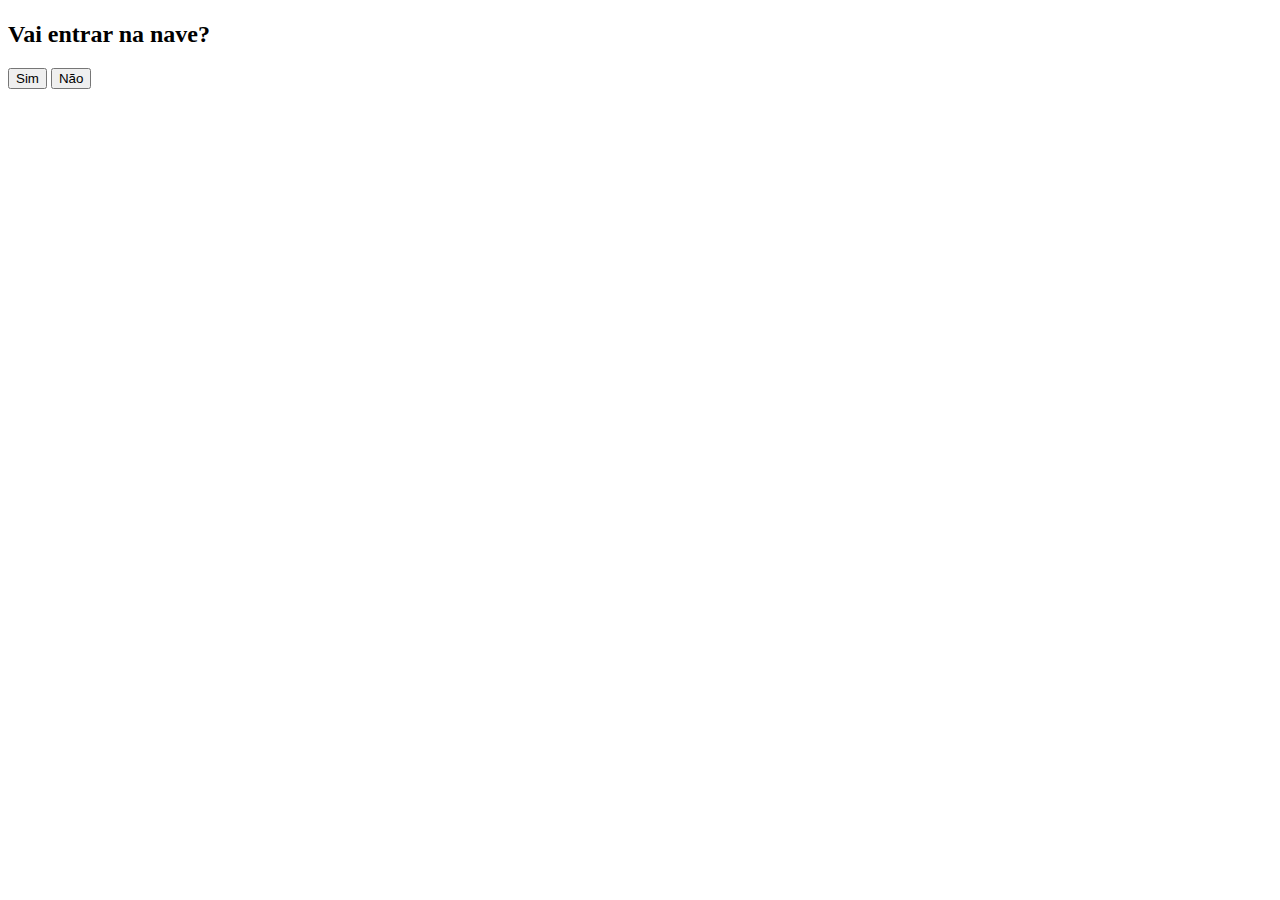
==== JogoCondicional 2.0/inicio.html @ 1c826bf0 "melhorando jogo" ====
<!DOCTYPE html>
<html lang="en">

<head>
    <meta charset="UTF-8">
    <meta name="viewport" content="width=device-width, initial-scale=1.0">
    <title>Document</title>
</head>

<body>
    <header>
        <h1>

        </h1>
    </header>
    <main>
        <h2>Vai entrar na nave?</h2>
        <div id="res">
            <p></p>
            <button id="botaoSim" onclick="sim()">Sim</button>
            <button id="botaoNao" onclick="nao()">Não</button>
        </div>
    </main>
    <footer>

    </footer>
    <script src="_js/javaScript.js"></script>
</body>

</html>
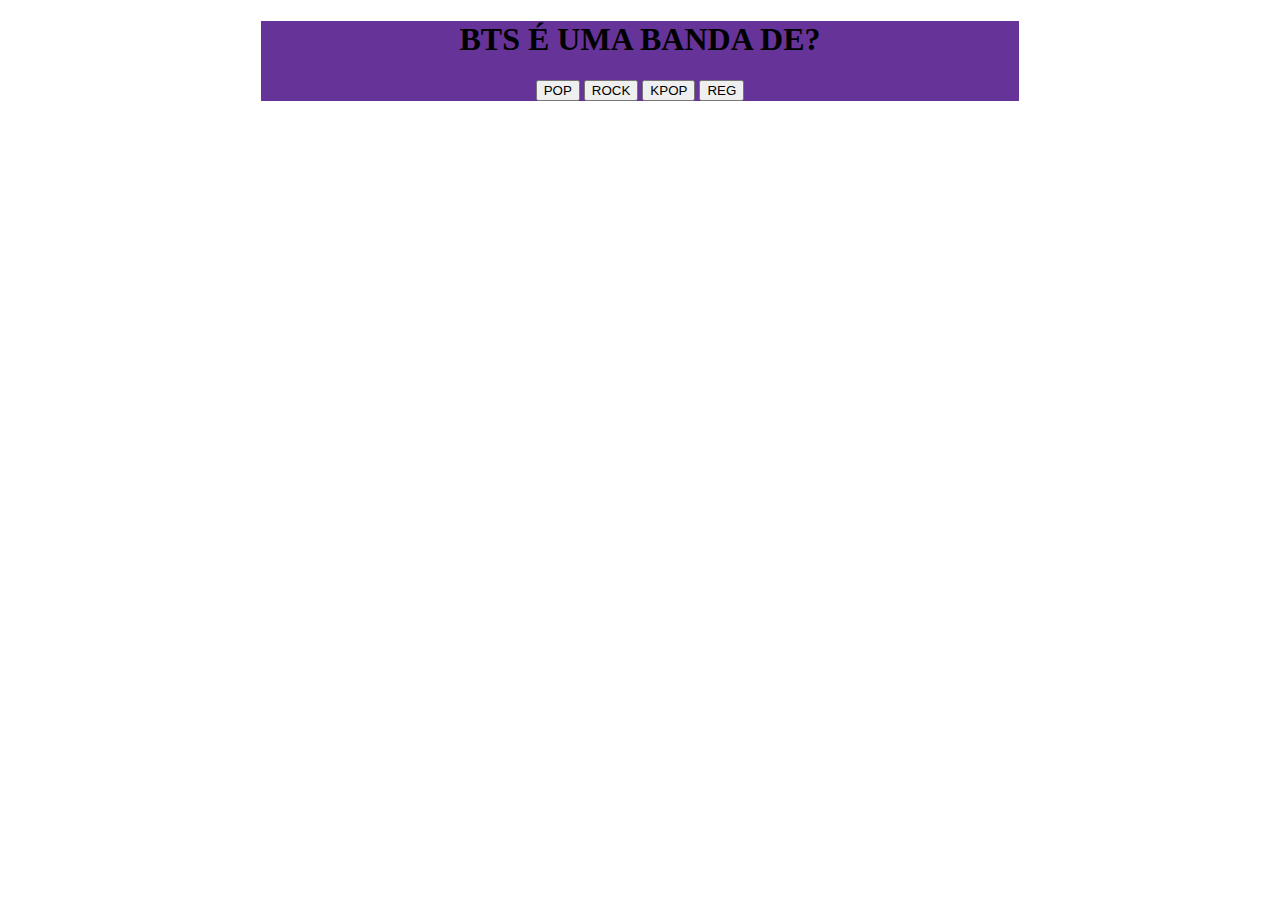
==== commit 8e6ff09c: "verso atualizada" ====
--- a/JogoCondicional 2.0/inicio.html
+++ b/JogoCondicional 2.0/inicio.html
@@ -4,26 +4,30 @@
 <head>
     <meta charset="UTF-8">
     <meta name="viewport" content="width=device-width, initial-scale=1.0">
+    <link rel="stylesheet" href="_css/estilo.css">
     <title>Document</title>
 </head>
 
 <body>
-    <header>
-        <h1>
+    <div id="interface">
+        <header>
+            <h1 id="h2">
+                BTS É UMA BANDA DE?
+            </h1>
+        </header>
+        <main>
+            <p id="p"></p>
+            <div id="res">
+                <button id="resposta1">POP</button>
+                <button id="resposta2">ROCK</button>
+                <button id="resposta3">KPOP</button>
+                <button id="resposta4">REG</button>
+            </div>
+        </main>
+        <footer>
 
-        </h1>
-    </header>
-    <main>
-        <h2>Vai entrar na nave?</h2>
-        <div id="res">
-            <p></p>
-            <button id="botaoSim" onclick="sim()">Sim</button>
-            <button id="botaoNao" onclick="nao()">Não</button>
-        </div>
-    </main>
-    <footer>
-
-    </footer>
+        </footer>
+    </div>
     <script src="_js/javaScript.js"></script>
 </body>
 
--- a/JogoCondicional 2.0/_css/estilo.css
+++ b/JogoCondicional 2.0/_css/estilo.css
@@ -0,0 +1,11 @@
+img {
+    width: 200px;
+    height: 200px;
+}
+
+#interface {
+    width: 60%;
+    margin: auto;
+    background: rebeccapurple;
+    text-align: center;
+}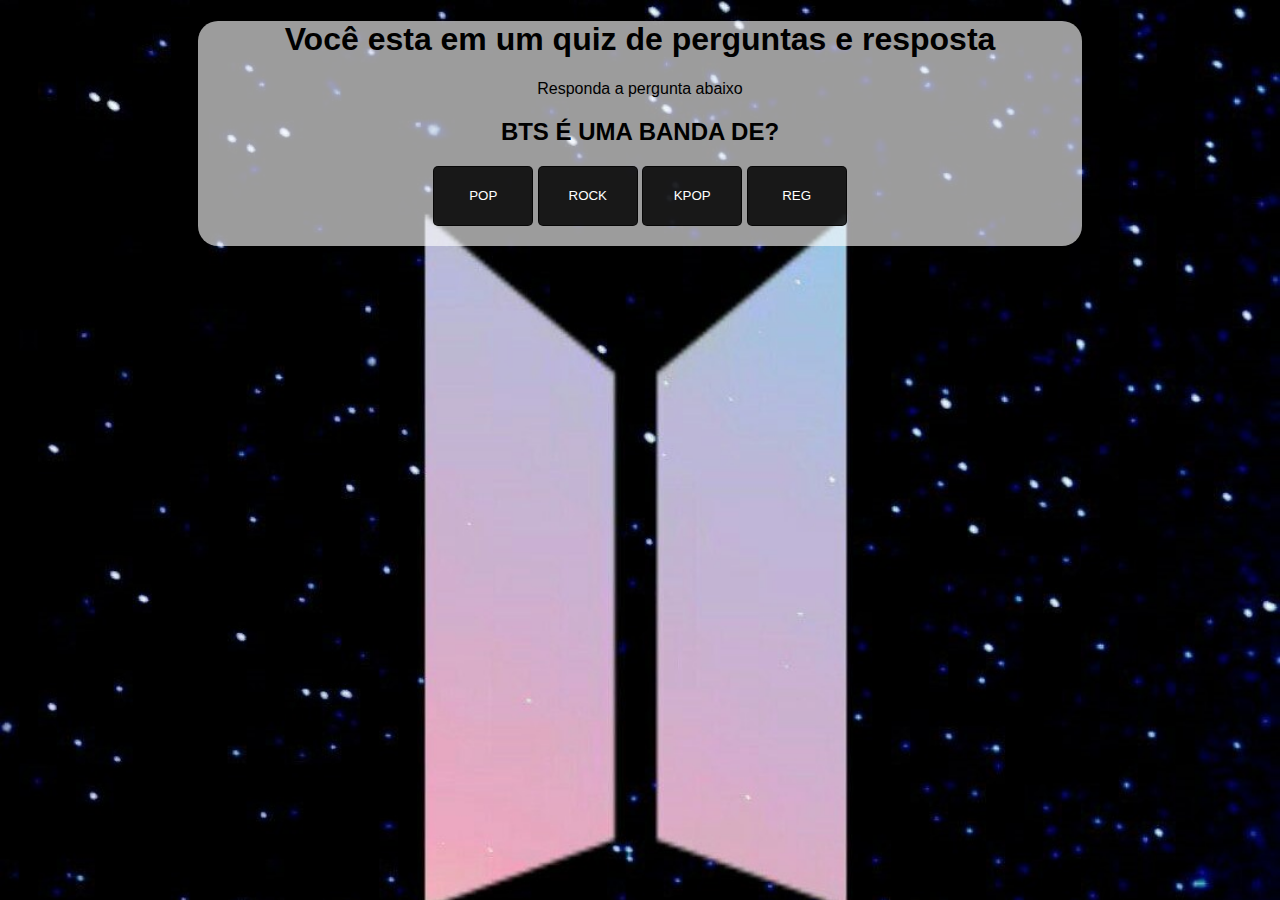
==== commit aa2c49ab: "utima atualizacao" ====
--- a/JogoCondicional 2.0/inicio.html
+++ b/JogoCondicional 2.0/inicio.html
@@ -11,12 +11,14 @@
 <body>
     <div id="interface">
         <header>
-            <h1 id="h2">
+            <h1>Você esta em um quiz de perguntas e resposta</h1>
+            <p>Responda a pergunta abaixo</p>
+            <h2 id="h2">
                 BTS É UMA BANDA DE?
-            </h1>
+            </h2>
         </header>
         <main>
-            <p id="p"></p>
+
             <div id="res">
                 <button id="resposta1">POP</button>
                 <button id="resposta2">ROCK</button>
--- a/JogoCondicional 2.0/_css/estilo.css
+++ b/JogoCondicional 2.0/_css/estilo.css
@@ -1,11 +1,51 @@
+body {
+    background: url(../_img/pp.jpg);
+    background-size: cover;
+    background-repeat: no-repeat;
+    font-family: 'Lucida Sans', 'Lucida Sans Regular', 'Lucida Grande', 'Lucida Sans Unicode', Geneva, Verdana, sans-serif;
+}
+
 img {
-    width: 200px;
-    height: 200px;
+    margin-top: 5px;
+    width: 100px;
+    height: 100px;
+}
+
+.imagem {
+    width: 100%;
+    height: 100%;
+    margin-top: 0px;
 }
 
 #interface {
-    width: 60%;
+    width: 70%;
     margin: auto;
-    background: rebeccapurple;
+    background: rgba(255, 255, 255, 0.61);
     text-align: center;
+    padding-bottom: 20px;
+    border-radius: 20px;
+}
+
+button {
+    width: 100px;
+    height: 60px;
+    border: 1px solid rgba(0, 0, 0, 0.692);
+    color: white;
+    background: rgba(0, 0, 0, 0.849);
+    border-radius: 5px;
+    padding-bottom: 7px;
+    padding-top: 7px;
+}
+
+@media (max-width: 960px) {
+    body {
+        height: 100%;
+        background: url(../_img/celular.jpg);
+        background-repeat: no-repeat;
+        background-size: cover;
+    }
+    button {
+        width: 80px;
+        height: 40px;
+    }
 }